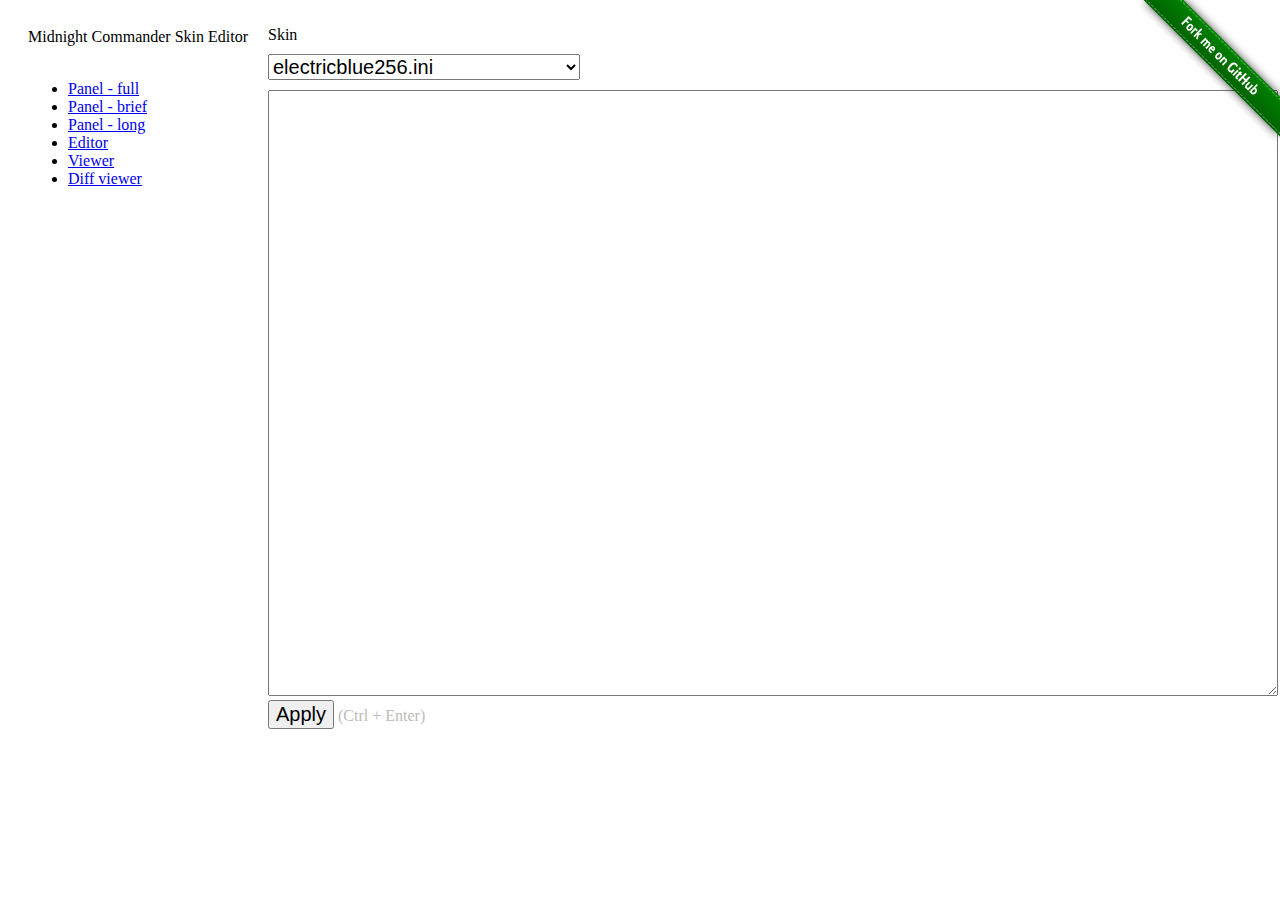
==== index.html @ 49fdbc5a "added electricblue256.ini" ====
<!DOCTYPE HTML PUBLIC "-//W3C//DTD HTML 4.01//EN" "http://www.w3.org/TR/html4/strict.dtd">
<html lang="en">
<head>
    <meta http-equiv="Content-Type" content="text/html; charset=utf-8">
    <meta http-equiv="Content-Style-Type" content="text/css">
    <meta http-equiv="Content-Script-Type" content="text/javascript">
    <title>Midnight Commander - skin editor</title>

    <link rel="stylesheet" href="css/ui.tabs.css" type="text/css" media="print, projection, screen">
    <link rel="stylesheet" href="css/common.css?2" type="text/css" media="print, projection, screen">

    <script src="js/jquery-1.2.6.js" type="text/javascript"></script>
    <script src="js/ui.core.js" type="text/javascript"></script>
    <script src="js/ui.tabs.js" type="text/javascript"></script>
    <script src="js/mc-css-generator.js?2" type="text/javascript"></script>
    <script src="js/mc-tpl.js" type="text/javascript"></script>
    <script src="js/mc-templates.js" type="text/javascript"></script>
    <script src="js/mc-utils.js" type="text/javascript"></script>

    <script type="text/javascript">

        const config = new GeneratorConfig();
        config.debug = true;

        const generator = new CssGenerator(config);


        $(function () {
            $('.tab-container > ul').tabs();

            // apply
            $('#btn-apply').click(function () {

                // content of ini file
                const ini = $('#ini').val();
                const parsedIni = McUtils.parseINIString(ini);

                // generate html
                const tpl = new McTpl();

                $("#fragment-skin-1").html(tpl.render(templates.skin_view_panel_full, parsedIni));
                $("#fragment-skin-2").html(tpl.render(templates.skin_view_panel_brief, parsedIni));
                $("#fragment-skin-3").html(tpl.render(templates.skin_view_panel_long, parsedIni));
                $("#fragment-skin-4").html(tpl.render(templates.skin_view_editor, parsedIni));
                $("#fragment-skin-5").html(tpl.render(templates.skin_view_viewer, parsedIni));
                $("#fragment-skin-6").html(tpl.render(templates.skin_view_diffviewer, parsedIni));


                // generate css
                const css = generator.generate(parsedIni);
                $('#generated-style').html(css);

            });

            // on change skin
            $("select#skins").change(function () {
                $.get('skins/' + $(this).val(), function (data) {
                    $('#ini').val(data);
                    $('#btn-apply').click();
                });
            });

            $("select#skins").change();


            $(window).keydown(function (e) {
                // Ctrl-Enter pressed
                if (e.ctrlKey && e.keyCode === 13) {
                    $('#btn-apply').click();
                }
            });


        });

    </script>

    <style type="text/css" id="generated-style">

    </style>
</head>
<body style="display: flex">

<div class="skin-container" style="flex-grow: 0; margin: 20px">
    <div class="skin-title">Midnight Commander Skin Editor</div>
    <div class="skin-description"><i>&nbsp;</i></div>

    <div class="tab-container" id="tab-container-skin">
        <ul>
            <li><a href="#fragment-skin-1"><span>Panel - full</span></a></li>
            <li><a href="#fragment-skin-2"><span>Panel - brief</span></a></li>
            <li><a href="#fragment-skin-3"><span>Panel - long</span></a></li>
            <li><a href="#fragment-skin-4"><span>Editor</span></a></li>
            <li><a href="#fragment-skin-5"><span>Viewer</span></a></li>
            <li><a href="#fragment-skin-6"><span>Diff viewer</span></a></li>
        </ul>
        <div class="skin-view-container" id="fragment-skin-1"></div>
        <div class="skin-view-container" id="fragment-skin-2"></div>
        <div class="skin-view-container" id="fragment-skin-3"></div>
        <div class="skin-view-container" id="fragment-skin-4"></div>
        <div class="skin-view-container" id="fragment-skin-5"></div>
        <div class="skin-view-container" id="fragment-skin-6"></div>
    </div>
</div>

<div style="flex-grow: 1">
    <br>
    <div class="mb-2">Skin</div>
    <select id="skins" class="mb-2">
        <optgroup label="User Skins">
            <option>electricblue256.ini</option>
        </optgroup>
        <optgroup label="Sandard Skins">
            <option>dark.ini</option>
            <option>darkfar.ini</option>
            <option>default.ini</option>
            <option>double-lines.ini</option>
            <option>featured.ini</option>
            <option>gotar.ini</option>
            <option>gray-green-purple256.ini</option>
            <option>gray-orange-blue256.ini</option>
            <option>mc46.ini</option>
            <option>modarcon16-defbg-thin.ini</option>
            <option>modarcon16-defbg.ini</option>
            <option>modarcon16-thin.ini</option>
            <option>modarcon16.ini</option>
            <option>modarcon16root-defbg-thin.ini</option>
            <option>modarcon16root-defbg.ini</option>
            <option>modarcon16root-thin.ini</option>
            <option>modarcon16root.ini</option>
            <option>modarin256-defbg-thin.ini</option>
            <option>modarin256-defbg.ini</option>
            <option>modarin256-thin.ini</option>
            <option>modarin256.ini</option>
            <option>modarin256root-defbg-thin.ini</option>
            <option>modarin256root-defbg.ini</option>
            <option>modarin256root-thin.ini</option>
            <option>modarin256root.ini</option>
            <option>nicedark.ini</option>
            <option>sand256.ini</option>
            <option>xoria256.ini</option>
            <option>yadt256-defbg.ini</option>
            <option>yadt256.ini</option>
        </optgroup>
    </select>
    <textarea rows="40" id="ini" style="width: 100%"></textarea>
    <button id="btn-apply">Apply</button> <span class="pale">(Ctrl + Enter)</span>
</div>

<a href="https://github.com/phplego/mc"  style="position:absolute;top:0;right:0;">
    <img src="forkme.svg" alt="Fork me on GitHub"></a>
</body>
</html>
---- css/common.css ----
div.skin-view-container pre
{
    font-size: 14px;
}

table.terminal {
    border: 0;
}

span.linux_colors, table.terminal td
{
    color: #BABABA;
    background-color: #000000;
}

td.left, td.right
{
    width: 2px;
}


td.top, td.bottom
{
    height: 2px;
    font-size: 2px;
}

/* Editor UI */

button, select{
    font-size: 20px;
}

.pale{
    color: #bbb;
}

.mt-1{margin-top: 5px;}
.mt-2{margin-top: 10px;}
.mb-1{margin-bottom: 5px;}
.mb-2{margin-bottom: 10px;}
.mr-1{margin-right: 5px;}
.mr-2{margin-right: 10px;}
.ml-1{margin-left: 5px;}
.ml-2{margin-left: 10px;}
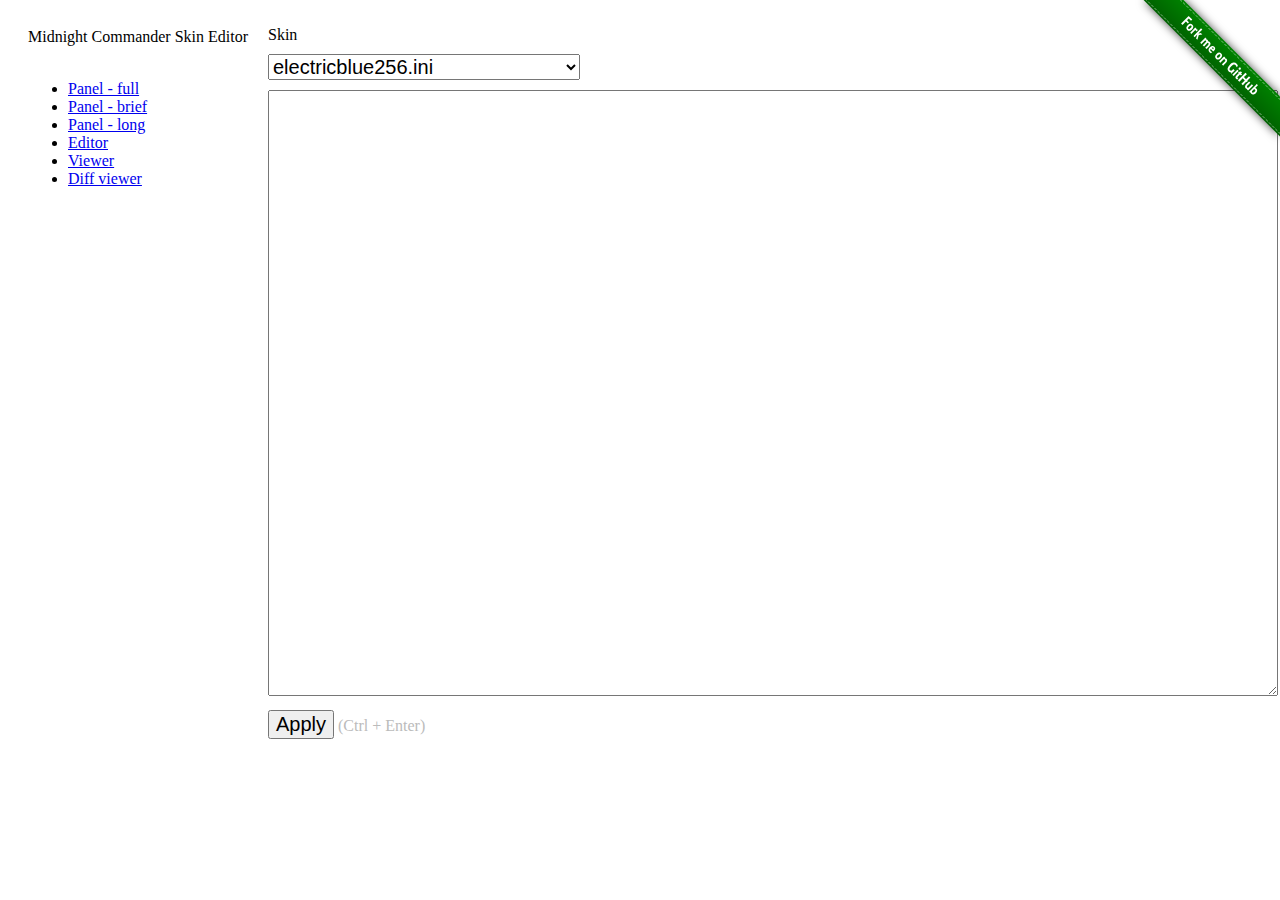
==== commit 68c1d17b: "css version ++" ====
--- a/index.html
+++ b/index.html
@@ -6,13 +6,13 @@
     <meta http-equiv="Content-Script-Type" content="text/javascript">
     <title>Midnight Commander - skin editor</title>
 
-    <link rel="stylesheet" href="css/ui.tabs.css" type="text/css" media="print, projection, screen">
-    <link rel="stylesheet" href="css/common.css?2" type="text/css" media="print, projection, screen">
+    <link rel="stylesheet" href="css/ui.tabs.css?3" type="text/css" media="print, projection, screen">
+    <link rel="stylesheet" href="css/common.css?3" type="text/css" media="print, projection, screen">
 
     <script src="js/jquery-1.2.6.js" type="text/javascript"></script>
     <script src="js/ui.core.js" type="text/javascript"></script>
     <script src="js/ui.tabs.js" type="text/javascript"></script>
-    <script src="js/mc-css-generator.js?2" type="text/javascript"></script>
+    <script src="js/mc-css-generator.js?3" type="text/javascript"></script>
     <script src="js/mc-tpl.js" type="text/javascript"></script>
     <script src="js/mc-templates.js" type="text/javascript"></script>
     <script src="js/mc-utils.js" type="text/javascript"></script>
@@ -144,7 +144,7 @@
         </optgroup>
     </select>
     <textarea rows="40" id="ini" style="width: 100%"></textarea>
-    <button id="btn-apply">Apply</button> <span class="pale">(Ctrl + Enter)</span>
+    <button id="btn-apply" class="mt-2">Apply</button> <span class="pale">(Ctrl + Enter)</span>
 </div>
 
 <a href="https://github.com/phplego/mc"  style="position:absolute;top:0;right:0;">
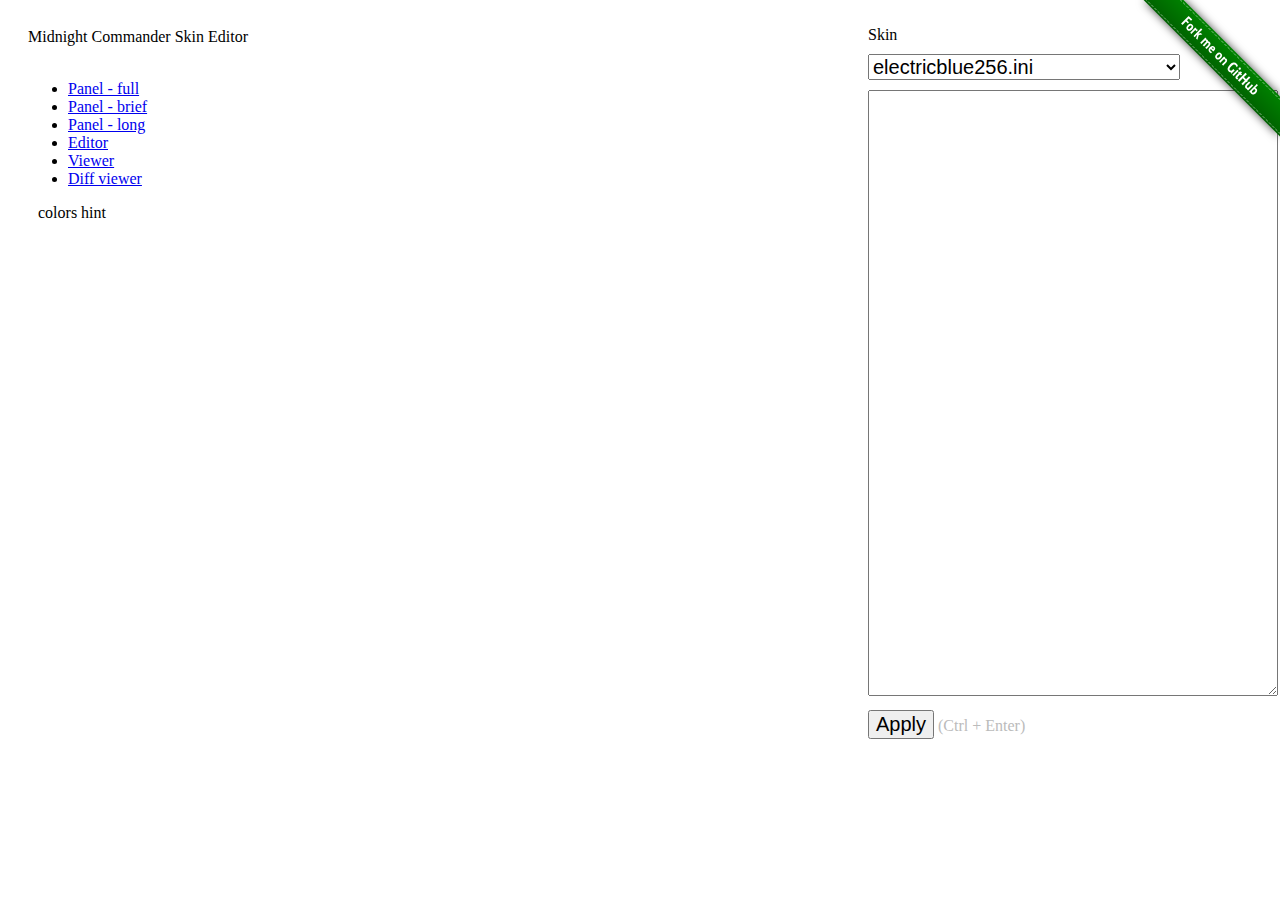
==== commit a7e793a0: "colors hint" ====
--- a/index.html
+++ b/index.html
@@ -7,15 +7,17 @@
     <title>Midnight Commander - skin editor</title>
 
     <link rel="stylesheet" href="css/ui.tabs.css?3" type="text/css" media="print, projection, screen">
-    <link rel="stylesheet" href="css/common.css?3" type="text/css" media="print, projection, screen">
+    <link rel="stylesheet" href="css/common.css?5" type="text/css" media="print, projection, screen">
 
     <script src="js/jquery-1.2.6.js" type="text/javascript"></script>
     <script src="js/ui.core.js" type="text/javascript"></script>
     <script src="js/ui.tabs.js" type="text/javascript"></script>
-    <script src="js/mc-css-generator.js?3" type="text/javascript"></script>
+    <script src="js/mc-const.js" type="text/javascript"></script>
+    <script src="js/mc-css-generator.js?5" type="text/javascript"></script>
     <script src="js/mc-tpl.js" type="text/javascript"></script>
     <script src="js/mc-templates.js" type="text/javascript"></script>
-    <script src="js/mc-utils.js" type="text/javascript"></script>
+    <script src="js/mc-utils.js?5" type="text/javascript"></script>
+    <script src="js/cmp-colors.js?5" type="text/javascript"></script>
 
     <script type="text/javascript">
 
@@ -70,7 +72,8 @@
                 }
             });
 
-
+            // Insert ColorsComponent
+            $('.cmp-colors').html(new ColorsComponent().render());
         });
 
     </script>
@@ -81,7 +84,7 @@
 </head>
 <body style="display: flex">
 
-<div class="skin-container" style="flex-grow: 0; margin: 20px">
+<div class="skin-container" style="flex-grow: 0; margin: 20px;">
     <div class="skin-title">Midnight Commander Skin Editor</div>
     <div class="skin-description"><i>&nbsp;</i></div>
 
@@ -101,6 +104,13 @@
         <div class="skin-view-container" id="fragment-skin-5"></div>
         <div class="skin-view-container" id="fragment-skin-6"></div>
     </div>
+    <div class="mt-2 ml-2" style="width: 810px">
+        colors hint<br><br>
+        <div class="cmp-colors">
+            <!-- colors will be displayed here -->
+        </div>
+    </div>
+
 </div>
 
 <div style="flex-grow: 1">
@@ -145,6 +155,7 @@
     </select>
     <textarea rows="40" id="ini" style="width: 100%"></textarea>
     <button id="btn-apply" class="mt-2">Apply</button> <span class="pale">(Ctrl + Enter)</span>
+
 </div>
 
 <a href="https://github.com/phplego/mc"  style="position:absolute;top:0;right:0;">
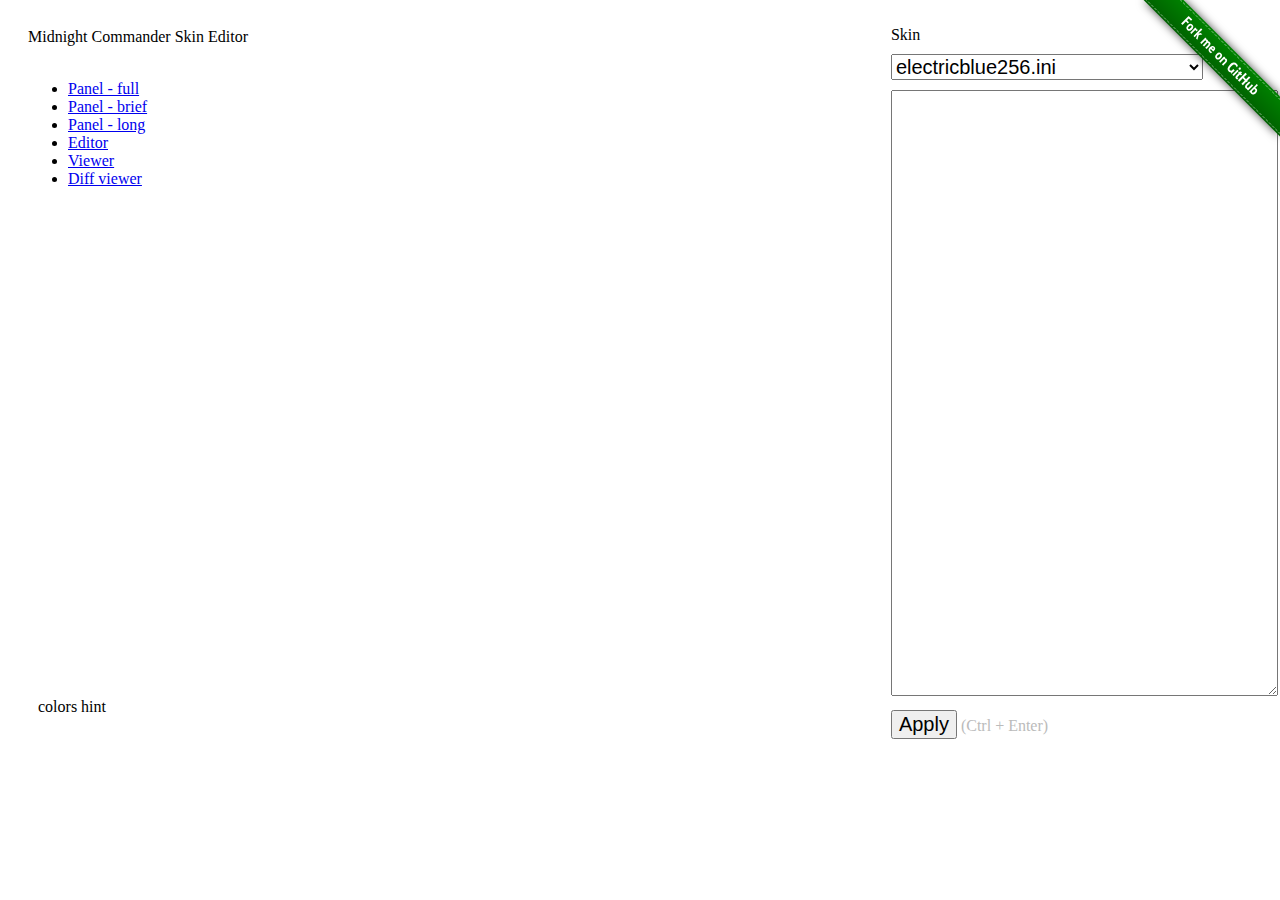
==== commit acace945: "JSDoc and renaming" ====
--- a/index.html
+++ b/index.html
@@ -8,6 +8,7 @@
 
     <link rel="stylesheet" href="css/ui.tabs.css?3" type="text/css" media="print, projection, screen">
     <link rel="stylesheet" href="css/common.css?5" type="text/css" media="print, projection, screen">
+    <link rel="icon" href="favicon.ico" type="image/x-icon" />
 
     <script src="js/jquery-1.2.6.js" type="text/javascript"></script>
     <script src="js/ui.core.js" type="text/javascript"></script>
@@ -20,12 +21,6 @@
     <script src="js/cmp-colors.js?5" type="text/javascript"></script>
 
     <script type="text/javascript">
-
-        const config = new GeneratorConfig();
-        config.debug = true;
-
-        const generator = new CssGenerator(config);
-
 
         $(function () {
             $('.tab-container > ul').tabs();
@@ -49,6 +44,7 @@
 
 
                 // generate css
+                const generator = new CssGenerator(new GeneratorConfig);
                 const css = generator.generate(parsedIni);
                 $('#generated-style').html(css);
 
@@ -97,7 +93,10 @@
             <li><a href="#fragment-skin-5"><span>Viewer</span></a></li>
             <li><a href="#fragment-skin-6"><span>Diff viewer</span></a></li>
         </ul>
-        <div class="skin-view-container" id="fragment-skin-1"></div>
+        <div class="skin-view-container" id="fragment-skin-1">
+            <!-- dummy element, to take width -->
+            <pre class="skin"><script>document.write((' '.repeat(100) + '\n').repeat(30))</script></pre>
+        </div>
         <div class="skin-view-container" id="fragment-skin-2"></div>
         <div class="skin-view-container" id="fragment-skin-3"></div>
         <div class="skin-view-container" id="fragment-skin-4"></div>
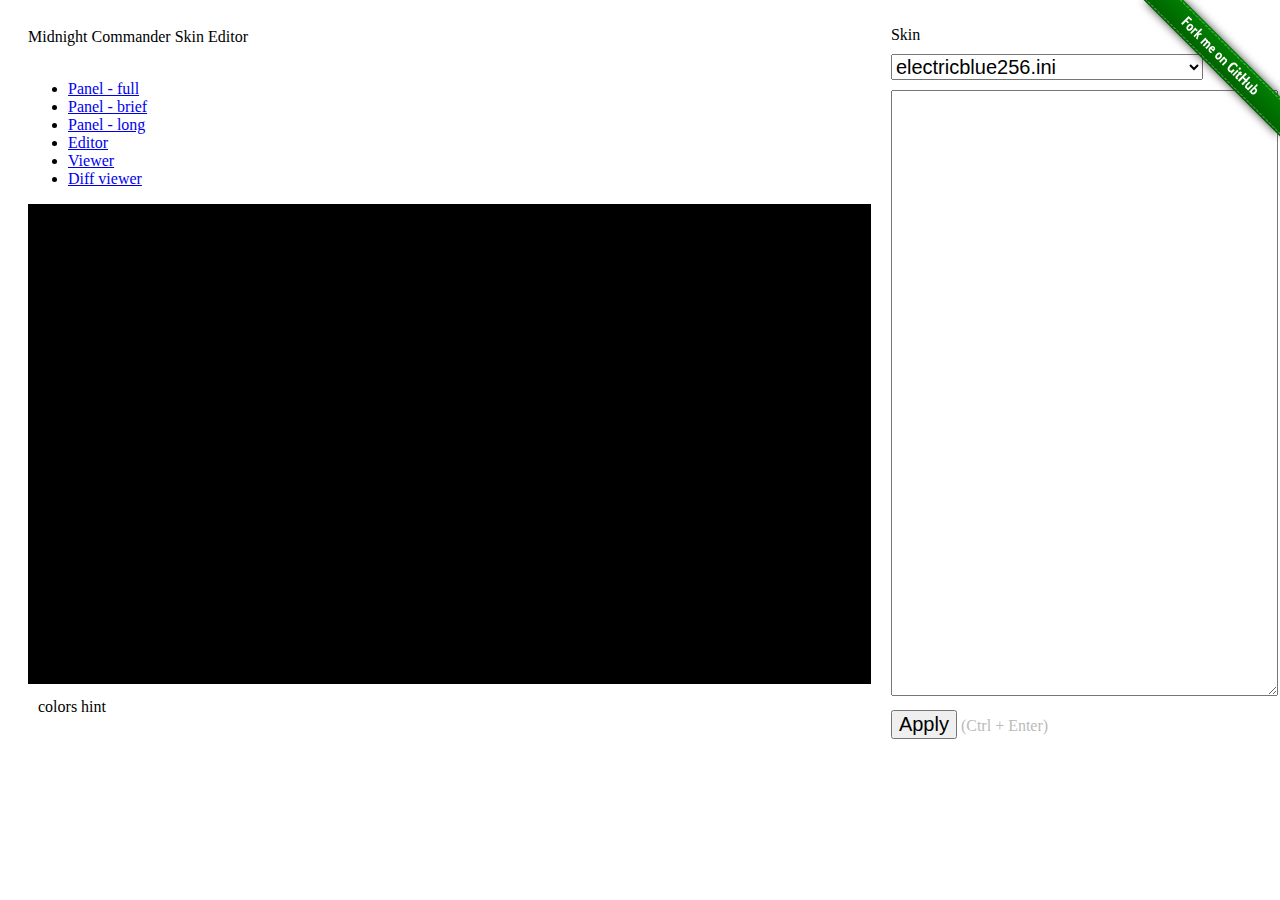
==== commit e4298aea: "true color skins support" ====
--- a/index.html
+++ b/index.html
@@ -95,7 +95,7 @@
         </ul>
         <div class="skin-view-container" id="fragment-skin-1">
             <!-- dummy element, to take width -->
-            <pre class="skin"><script>document.write((' '.repeat(100) + '\n').repeat(30))</script></pre>
+            <pre class="skin" style="background-color: black;"><script>document.write((' '.repeat(100) + '\n').repeat(30))</script></pre>
         </div>
         <div class="skin-view-container" id="fragment-skin-2"></div>
         <div class="skin-view-container" id="fragment-skin-3"></div>
@@ -119,24 +119,15 @@
         <optgroup label="User Skins">
             <option>electricblue256.ini</option>
         </optgroup>
-        <optgroup label="Sandard Skins">
-            <option>dark.ini</option>
-            <option>darkfar.ini</option>
-            <option>default.ini</option>
-            <option>double-lines.ini</option>
-            <option>featured.ini</option>
-            <option>gotar.ini</option>
+        <optgroup label="[std] True Color">
+            <option>seasons-spring16M.ini</option>
+            <option>seasons-autumn16M.ini</option>
+            <option>seasons-summer16M.ini</option>
+            <option>seasons-winter16M.ini</option>
+        </optgroup>
+        <optgroup label="[std] 256 Colors">
             <option>gray-green-purple256.ini</option>
             <option>gray-orange-blue256.ini</option>
-            <option>mc46.ini</option>
-            <option>modarcon16-defbg-thin.ini</option>
-            <option>modarcon16-defbg.ini</option>
-            <option>modarcon16-thin.ini</option>
-            <option>modarcon16.ini</option>
-            <option>modarcon16root-defbg-thin.ini</option>
-            <option>modarcon16root-defbg.ini</option>
-            <option>modarcon16root-thin.ini</option>
-            <option>modarcon16root.ini</option>
             <option>modarin256-defbg-thin.ini</option>
             <option>modarin256-defbg.ini</option>
             <option>modarin256-thin.ini</option>
@@ -151,6 +142,23 @@
             <option>yadt256-defbg.ini</option>
             <option>yadt256.ini</option>
         </optgroup>
+        <optgroup label="[std] 16 Colors">
+            <option>dark.ini</option>
+            <option>darkfar.ini</option>
+            <option>default.ini</option>
+            <option>double-lines.ini</option>
+            <option>featured.ini</option>
+            <option>gotar.ini</option>
+            <option>mc46.ini</option>
+            <option>modarcon16-defbg-thin.ini</option>
+            <option>modarcon16-defbg.ini</option>
+            <option>modarcon16-thin.ini</option>
+            <option>modarcon16.ini</option>
+            <option>modarcon16root-defbg-thin.ini</option>
+            <option>modarcon16root-defbg.ini</option>
+            <option>modarcon16root-thin.ini</option>
+            <option>modarcon16root.ini</option>
+        </optgroup>
     </select>
     <textarea rows="40" id="ini" style="width: 100%"></textarea>
     <button id="btn-apply" class="mt-2">Apply</button> <span class="pale">(Ctrl + Enter)</span>
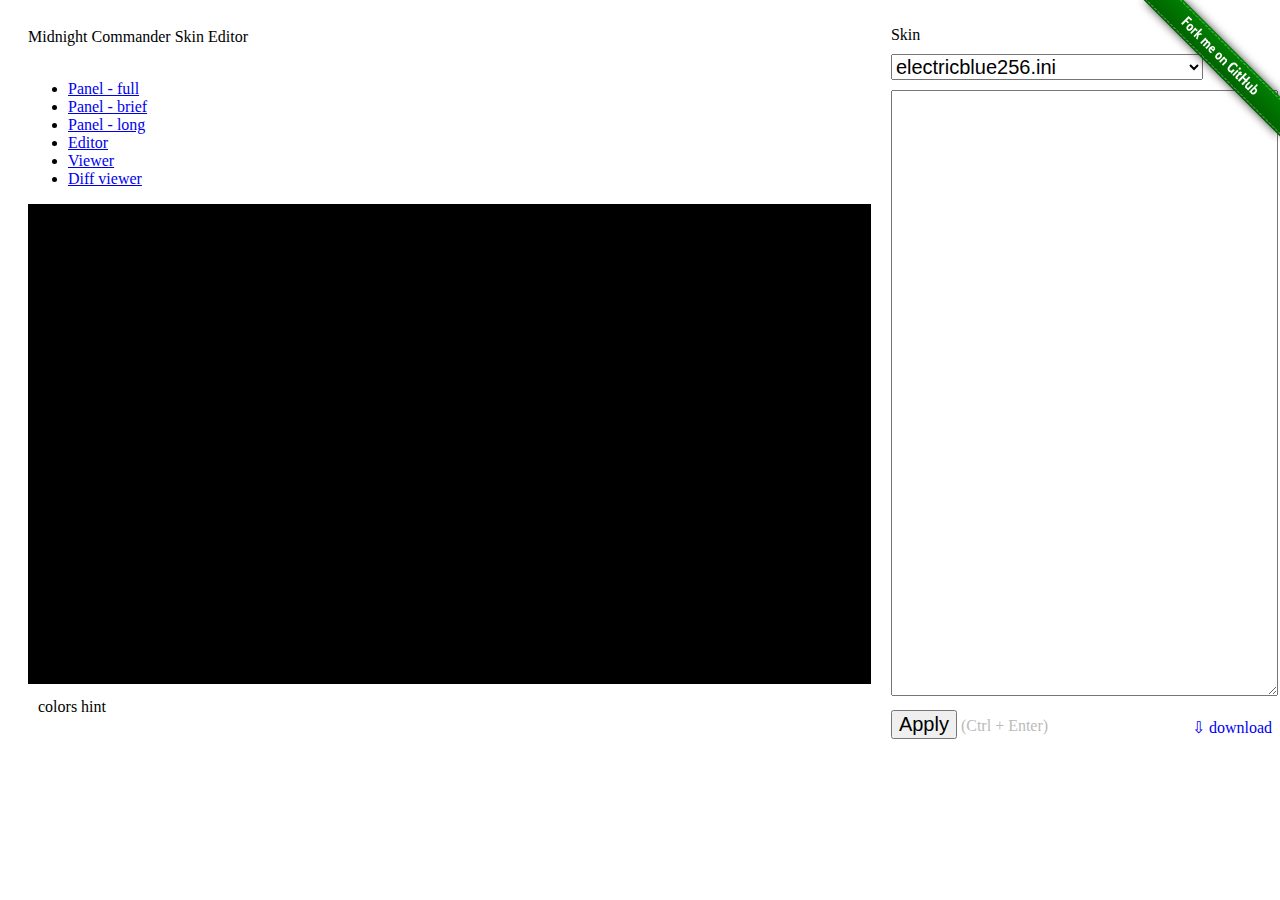
==== commit 995540fa: "Merge pull request #1 from zyv/feature/update" ====
--- a/index.html
+++ b/index.html
@@ -17,7 +17,7 @@
     <script src="js/mc-css-generator.js?5" type="text/javascript"></script>
     <script src="js/mc-tpl.js" type="text/javascript"></script>
     <script src="js/mc-templates.js" type="text/javascript"></script>
-    <script src="js/mc-utils.js?5" type="text/javascript"></script>
+    <script src="js/mc-utils.js?6" type="text/javascript"></script>
     <script src="js/cmp-colors.js?5" type="text/javascript"></script>
 
     <script type="text/javascript">
@@ -48,6 +48,14 @@
                 const css = generator.generate(parsedIni);
                 $('#generated-style').html(css);
 
+            });
+
+            // downlaod
+            $('#btn-download').click(function () {
+                let filename = '';
+                if (filename = prompt('Enter filename', $('#skins').val())) {
+                    McUtils.download(filename, $('#ini').val());
+                }
             });
 
             // on change skin
@@ -128,6 +136,8 @@
         <optgroup label="[std] 256 Colors">
             <option>gray-green-purple256.ini</option>
             <option>gray-orange-blue256.ini</option>
+            <option>julia256.ini</option>
+            <option>julia256root.ini</option>
             <option>modarin256-defbg-thin.ini</option>
             <option>modarin256-defbg.ini</option>
             <option>modarin256-thin.ini</option>
@@ -136,9 +146,10 @@
             <option>modarin256root-defbg.ini</option>
             <option>modarin256root-thin.ini</option>
             <option>modarin256root.ini</option>
-            <option>nicedark.ini</option>
             <option>sand256.ini</option>
             <option>xoria256.ini</option>
+            <option>xoria256-thin.ini</option>
+            <option>xoria256root-thin.ini</option>
             <option>yadt256-defbg.ini</option>
             <option>yadt256.ini</option>
         </optgroup>
@@ -148,6 +159,7 @@
             <option>default.ini</option>
             <option>double-lines.ini</option>
             <option>featured.ini</option>
+            <option>featured-plus.ini</option>
             <option>gotar.ini</option>
             <option>mc46.ini</option>
             <option>modarcon16-defbg-thin.ini</option>
@@ -158,14 +170,36 @@
             <option>modarcon16root-defbg.ini</option>
             <option>modarcon16root-thin.ini</option>
             <option>modarcon16root.ini</option>
+            <option>nicedark.ini</option>
         </optgroup>
     </select>
     <textarea rows="40" id="ini" style="width: 100%"></textarea>
+    <div style="float: right;">
+        <br>
+        <a id="btn-download" href="javascript:" style="text-decoration: none">⇩ download</a>
+    </div>
     <button id="btn-apply" class="mt-2">Apply</button> <span class="pale">(Ctrl + Enter)</span>
 
 </div>
 
 <a href="https://github.com/phplego/mc"  style="position:absolute;top:0;right:0;">
     <img src="forkme.svg" alt="Fork me on GitHub"></a>
+
+<!-- Yandex.Metrika counter -->
+<script type="text/javascript" >
+    (function(m,e,t,r,i,k,a){m[i]=m[i]||function(){(m[i].a=m[i].a||[]).push(arguments)};
+        m[i].l=1*new Date();k=e.createElement(t),a=e.getElementsByTagName(t)[0],k.async=1,k.src=r,a.parentNode.insertBefore(k,a)})
+    (window, document, "script", "https://mc.yandex.ru/metrika/tag.js", "ym");
+
+    ym(52739701, "init", {
+        clickmap:true,
+        trackLinks:true,
+        accurateTrackBounce:true,
+        webvisor:true
+    });
+</script>
+<noscript><div><img src="https://mc.yandex.ru/watch/52739701" style="position:absolute; left:-9999px;" alt="" /></div></noscript>
+<!-- /Yandex.Metrika counter -->
+
 </body>
 </html>
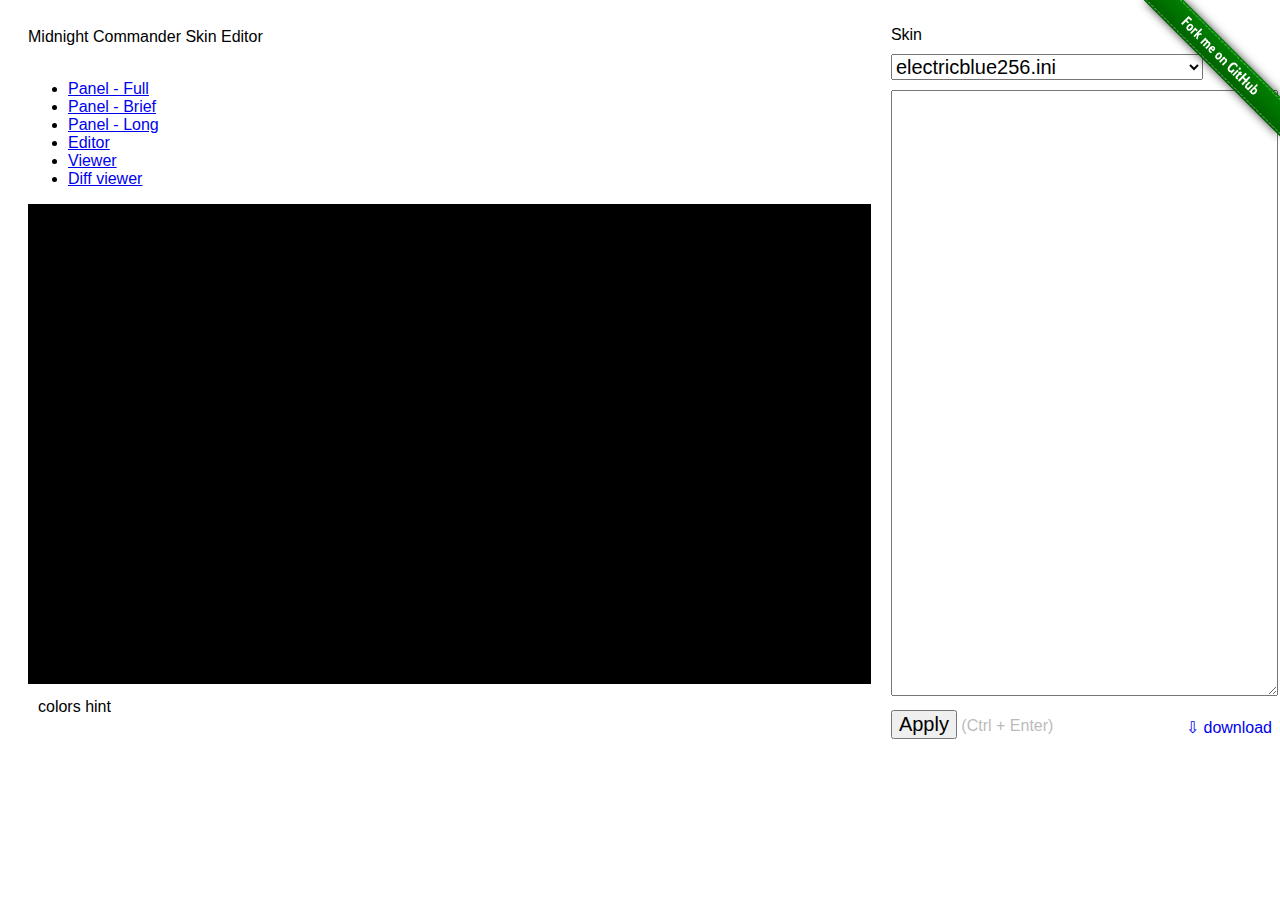
==== commit d53e90ca: "Update HTML code" ====
--- a/index.html
+++ b/index.html
@@ -4,7 +4,7 @@
     <meta http-equiv="Content-Type" content="text/html; charset=utf-8">
     <meta http-equiv="Content-Style-Type" content="text/css">
     <meta http-equiv="Content-Script-Type" content="text/javascript">
-    <title>Midnight Commander - skin editor</title>
+    <title>Midnight Commander - Skin Editor</title>
 
     <link rel="stylesheet" href="css/ui.tabs.css?3" type="text/css" media="print, projection, screen">
     <link rel="stylesheet" href="css/common.css?5" type="text/css" media="print, projection, screen">
@@ -21,7 +21,6 @@
     <script src="js/cmp-colors.js?5" type="text/javascript"></script>
 
     <script type="text/javascript">
-
         $(function () {
             $('.tab-container > ul').tabs();
 
@@ -50,7 +49,7 @@
 
             });
 
-            // downlaod
+            // download
             $('#btn-download').click(function () {
                 let filename = '';
                 if (filename = prompt('Enter filename', $('#skins').val())) {
@@ -86,7 +85,7 @@
 
     </style>
 </head>
-<body style="display: flex">
+<body>
 
 <div class="skin-container" style="flex-grow: 0; margin: 20px;">
     <div class="skin-title">Midnight Commander Skin Editor</div>
@@ -94,9 +93,9 @@
 
     <div class="tab-container" id="tab-container-skin">
         <ul>
-            <li><a href="#fragment-skin-1"><span>Panel - full</span></a></li>
-            <li><a href="#fragment-skin-2"><span>Panel - brief</span></a></li>
-            <li><a href="#fragment-skin-3"><span>Panel - long</span></a></li>
+            <li><a href="#fragment-skin-1"><span>Panel - Full</span></a></li>
+            <li><a href="#fragment-skin-2"><span>Panel - Brief</span></a></li>
+            <li><a href="#fragment-skin-3"><span>Panel - Long</span></a></li>
             <li><a href="#fragment-skin-4"><span>Editor</span></a></li>
             <li><a href="#fragment-skin-5"><span>Viewer</span></a></li>
             <li><a href="#fragment-skin-6"><span>Diff viewer</span></a></li>
@@ -182,24 +181,10 @@
 
 </div>
 
-<a href="https://github.com/phplego/mc"  style="position:absolute;top:0;right:0;">
+<p>
+<a href="https://github.com/MidnightCommander/skins"  style="position:absolute;top:0;right:0;">
     <img src="forkme.svg" alt="Fork me on GitHub"></a>
-
-<!-- Yandex.Metrika counter -->
-<script type="text/javascript" >
-    (function(m,e,t,r,i,k,a){m[i]=m[i]||function(){(m[i].a=m[i].a||[]).push(arguments)};
-        m[i].l=1*new Date();k=e.createElement(t),a=e.getElementsByTagName(t)[0],k.async=1,k.src=r,a.parentNode.insertBefore(k,a)})
-    (window, document, "script", "https://mc.yandex.ru/metrika/tag.js", "ym");
-
-    ym(52739701, "init", {
-        clickmap:true,
-        trackLinks:true,
-        accurateTrackBounce:true,
-        webvisor:true
-    });
-</script>
-<noscript><div><img src="https://mc.yandex.ru/watch/52739701" style="position:absolute; left:-9999px;" alt="" /></div></noscript>
-<!-- /Yandex.Metrika counter -->
+</p>
 
 </body>
 </html>
--- a/css/common.css
+++ b/css/common.css
@@ -1,3 +1,8 @@
+body{
+    font-family: Arial;
+    display: flex;
+}
+
 div.skin-view-container pre
 {
     font-size: 14px;
